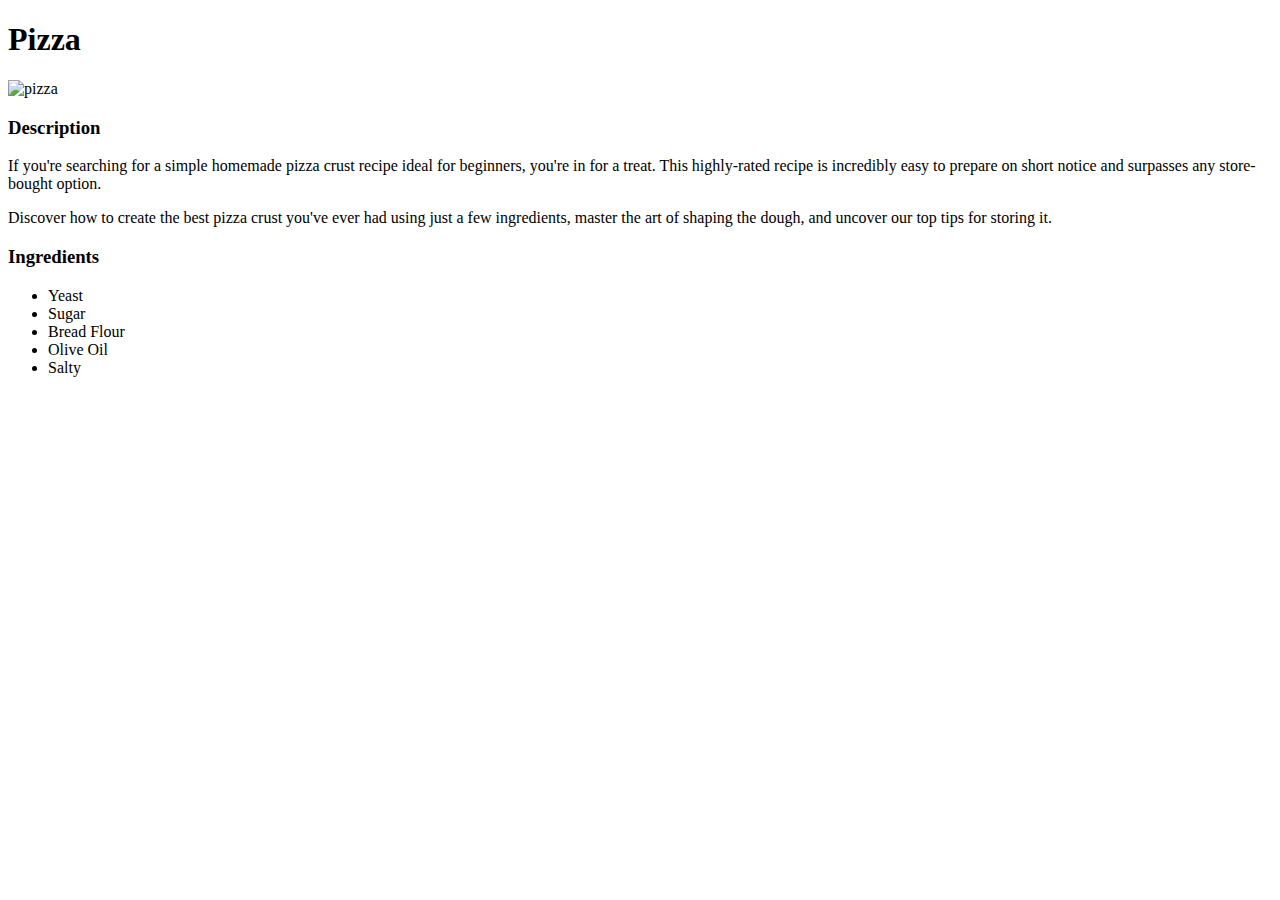
==== recipes/pizza.html @ 019f7e36 "Add pizza recipe page" ====
<!DOCTYPE html>
<html lang="en">
<head>
    <meta charset="UTF-8">
    <meta name="viewport" content="width=device-width, initial-scale=1.0">
    <title>Recipe One</title>
</head>
<body>
 <h1>Pizza</h1>
 <img src="https://www.allrecipes.com/thmb/fu-ChBPkr18Y55dcBf7LTaVK9oI=/0x512/filters:no_upscale():max_bytes(150000):strip_icc():format(webp)/20171-quick-and-easy-pizza-crust-VilmaNg-4x3-f3d3bfe73e3a47b6b65a7da6de3f213d.jpg" alt="pizza">
<h3>Description</h3>
<p>If you're searching for a simple homemade pizza crust recipe ideal for beginners, you're in for a treat. This highly-rated recipe is incredibly easy to prepare on short notice and surpasses any store-bought option.</p>
<p>Discover how to create the best pizza crust you've ever had using just a few ingredients, master the art of shaping the dough, and uncover our top tips for storing it.</p>
<h3>Ingredients</h3>
    <ul>
        <li>Yeast</li>
        <li>Sugar</li>
        <li>Bread Flour</li>
        <li>Olive Oil</li>
        <li>Salty</li>
    </ul>
</body>
 </html>
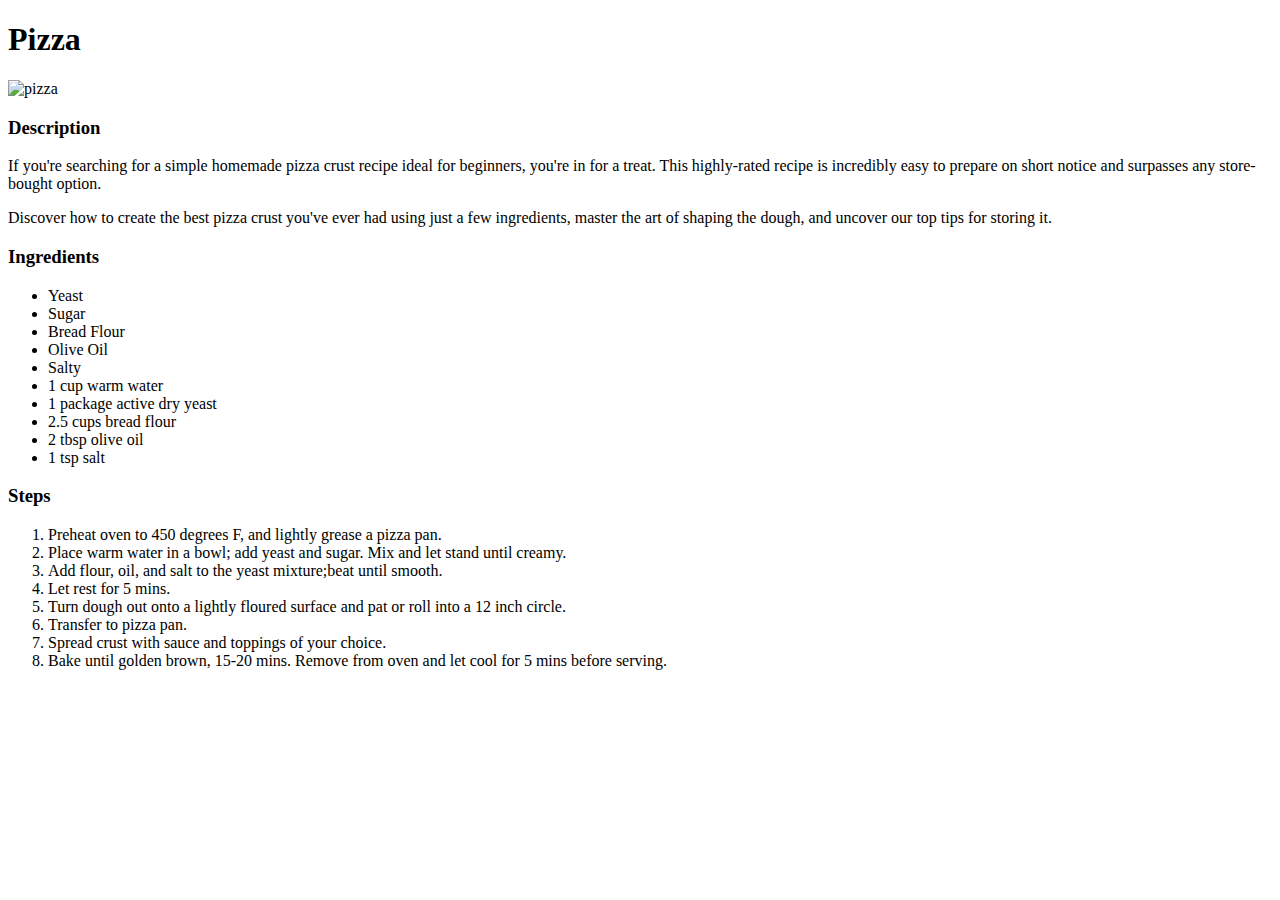
==== commit 4b26e340: "Add spaghetti file" ====
--- a/recipes/pizza.html
+++ b/recipes/pizza.html
@@ -18,6 +18,22 @@
         <li>Bread Flour</li>
         <li>Olive Oil</li>
         <li>Salty</li>
+        <li>1 cup warm water</li>
+        <li>1 package active dry yeast</li>
+        <li>2.5 cups bread flour</li>
+        <li>2 tbsp olive oil</li>
+        <li>1 tsp salt</li>
     </ul>
+<h3>Steps</h3>
+<ol>
+    <li>Preheat oven to 450 degrees F, and lightly grease a pizza pan.</li>
+    <li>Place warm water in a bowl; add yeast and sugar. Mix and let stand until creamy.</li>
+    <li>Add flour, oil, and salt to the yeast mixture;beat until smooth.</li>
+    <li>Let rest for 5 mins.</li>
+    <li>Turn dough out onto a lightly floured surface and pat or roll into a 12 inch circle.</li>
+    <li>Transfer to pizza pan.</li>
+    <li>Spread crust with sauce and toppings of your choice.</li>
+    <li>Bake until golden brown, 15-20 mins. Remove from oven and let cool for 5 mins before serving.</li>
+</ol>
 </body>
  </html>